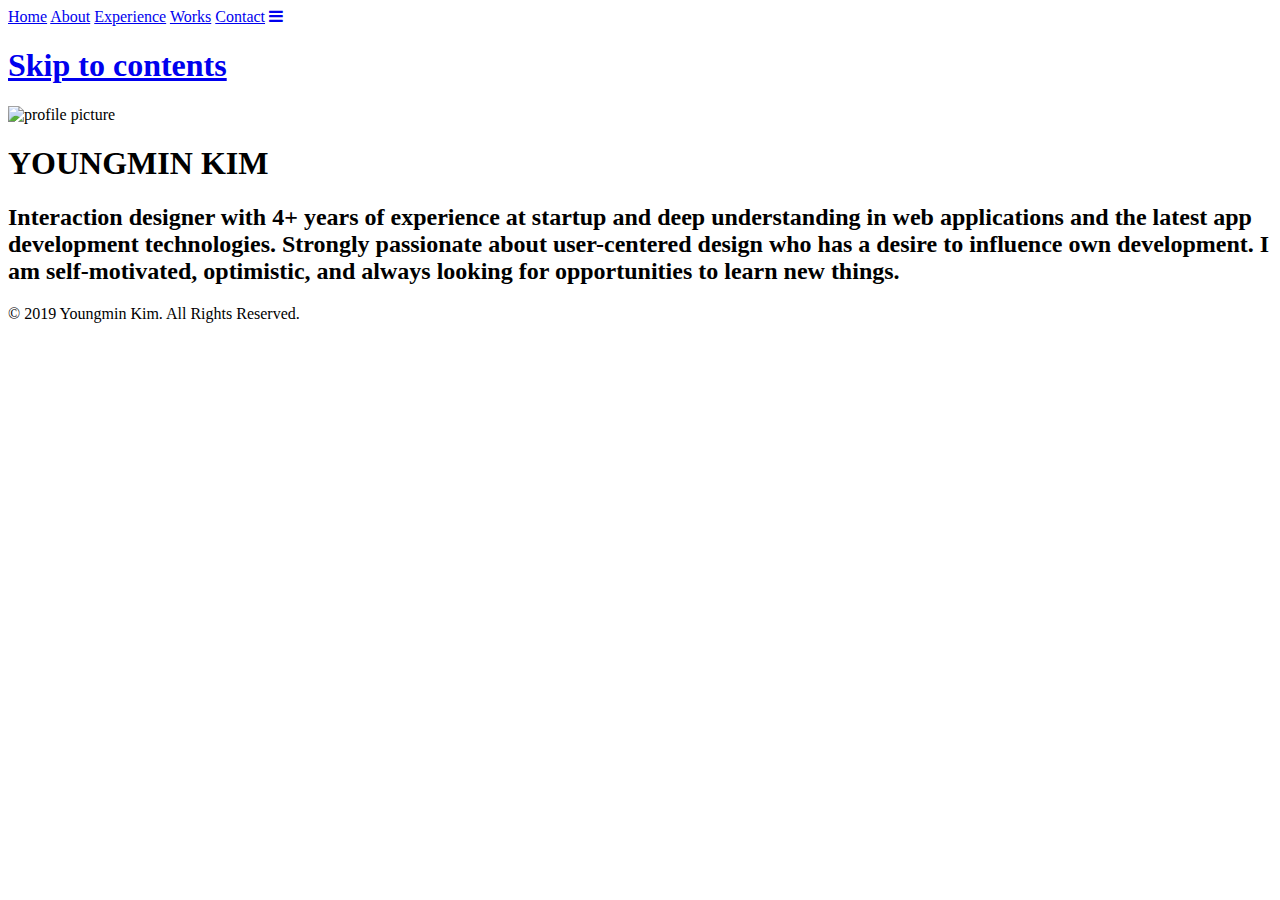
==== index.html @ d52bc28a "update" ====
<!DOCTYPE html>
<html lang="en">
  <head>
      <meta charset="UTF-8">
      <meta name="viewport" content="width=device-width, initial-scale=1.0">
      <link href="https://fonts.googleapis.com/css?family=Quicksand:300,400,500,700" rel="stylesheet">
      <link rel="shortcut icon" href="images/signature_vertical_U_white.png" />
      <link rel="stylesheet" type="text/css" href="css/html5reset.css">
      <link rel="stylesheet" type="text/css" href="css/styles.css">
      <link rel="stylesheet" href="https://use.fontawesome.com/releases/v5.7.2/css/all.css" integrity="sha384-fnmOCqbTlWIlj8LyTjo7mOUStjsKC4pOpQbqyi7RrhN7udi9RwhKkMHpvLbHG9Sr" crossorigin="anonymous">
      <link rel="stylesheet" href="https://cdnjs.cloudflare.com/ajax/libs/font-awesome/4.7.0/css/font-awesome.min.css">
      <title >Youngmin Kim</title>
  </head>
 
  <body>
    <header>
      <nav class="topnav" id="myTopnav">
        <a class="active" href = "index.html">Home</a>
        <a href = "about.html">About</a>
        <a href = "experience.html">Experience</a>
        <a href = "portfolio.html">Works</a> 
        <a href = "contact.html">Contact</a>
        <a href="javascript:void(0);" class="icon" onclick="myFunction()">
            <i class="fa fa-bars"></i></a>
      </nav>
    </header>

    <script>
        function myFunction() {
          var x = document.getElementById("myTopnav");
          if (x.className === "topnav") {
            x.className += " responsive";
          } else {
            x.className = "topnav";
          }
        }
    </script>

    <main>
      <h1><a href="#myHeader" class="skip"> Skip to contents </a></h1>
      <a id="myHeader"></a>
      <div class="row">
          <div class="column_left">
            <img src="images/profile_ym.jpg" class="home-gallery" alt = "profile picture"/>
          </div>
          <div class="column_right">
            <h1>YOUNGMIN KIM</h1>
            <h2>Interaction designer with 4+ years of experience at startup and deep understanding in web applications and the latest app development technologies. Strongly passionate about user-centered design who has a desire to influence own development. I am self-motivated, optimistic, and always looking for opportunities to learn new things.<br>
            </h2>
          </div>
      </div>
    </main>


    <footer>
      <div class="footer">
        © 2019 Youngmin Kim. All Rights Reserved.
        <br><i class="fab fa-dribbble"></i>
      </div>
    </footer>

  </body>
</html>
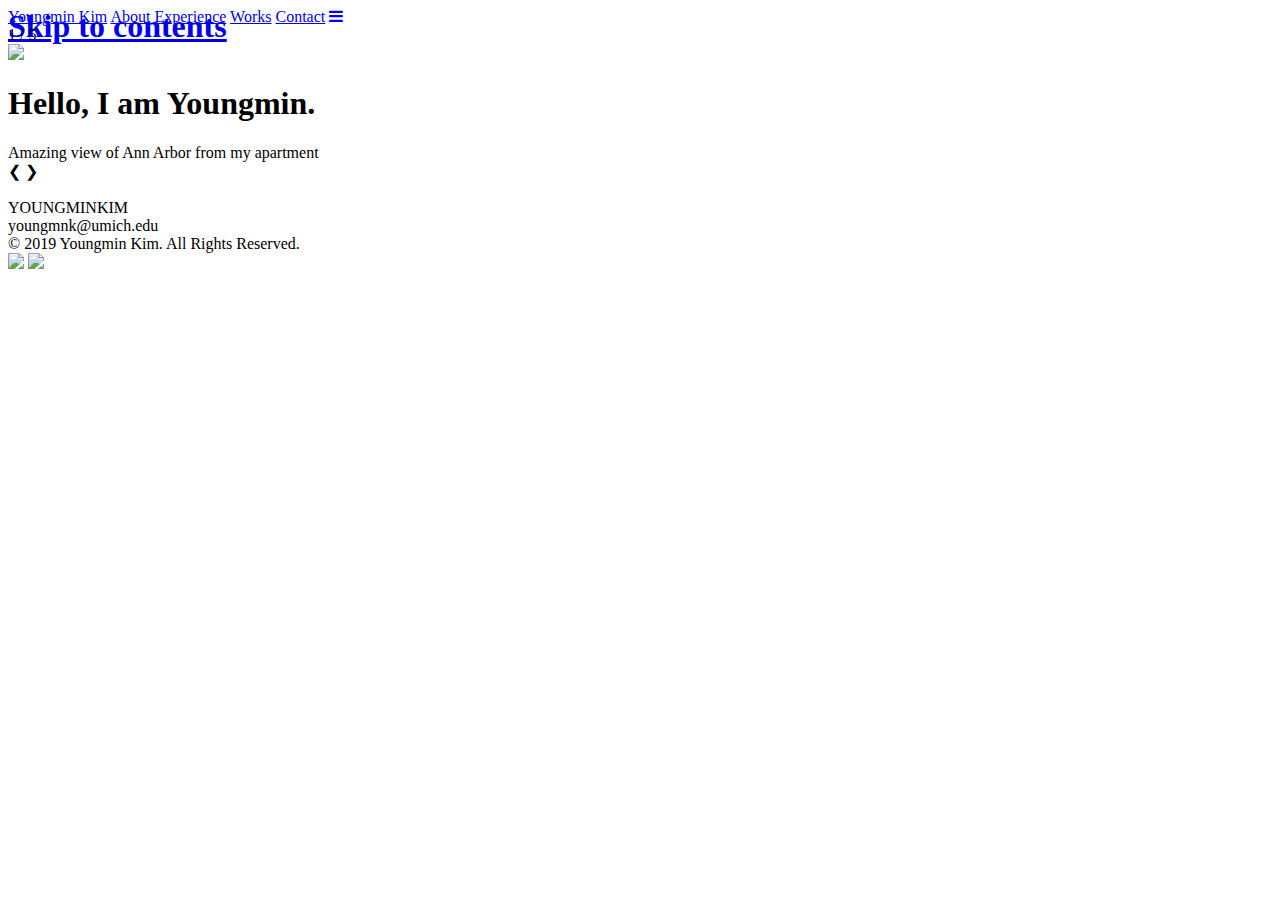
==== commit 7e28b171: "Update for fianl" ====
--- a/index.html
+++ b/index.html
@@ -9,37 +9,115 @@
       <link rel="stylesheet" type="text/css" href="css/styles.css">
       <link rel="stylesheet" href="https://use.fontawesome.com/releases/v5.7.2/css/all.css" integrity="sha384-fnmOCqbTlWIlj8LyTjo7mOUStjsKC4pOpQbqyi7RrhN7udi9RwhKkMHpvLbHG9Sr" crossorigin="anonymous">
       <link rel="stylesheet" href="https://cdnjs.cloudflare.com/ajax/libs/font-awesome/4.7.0/css/font-awesome.min.css">
+      <link rel="icon" href="images/favicon.png" sizes="32x32" type="image/png">
+      <script src="http://code.jquery.com/jquery-3.3.1.js" integrity="sha256-2Kok7MbOyxpgUVvAk/HJ2jigOSYS2auK4Pfzbm7uH60=" crossorigin="anonymous"></script>
       <title >Youngmin Kim</title>
   </head>
  
   <body>
+      <h1 style="margin-top: 0px; margin-bottom: 0px; height: 0px;">
+          <a href="#myHeader" class="skip-to-main"> Skip to contents </a></h1>
+          
     <header>
       <nav class="topnav" id="myTopnav">
-        <a class="active" href = "index.html">Home</a>
+        <a class="active" href = "index.html">Youngmin Kim</a>
         <a href = "about.html">About</a>
         <a href = "experience.html">Experience</a>
         <a href = "portfolio.html">Works</a> 
         <a href = "contact.html">Contact</a>
         <a href="javascript:void(0);" class="icon" onclick="myFunction()">
-            <i class="fa fa-bars"></i></a>
+        <i class="fa fa-bars"></i></a>
       </nav>
-    </header>
-
     <script>
-        function myFunction() {
-          var x = document.getElementById("myTopnav");
-          if (x.className === "topnav") {
-            x.className += " responsive";
-          } else {
-            x.className = "topnav";
-          }
+      function myFunction() {
+        var x = document.getElementById("myTopnav");
+        if (x.className === "topnav") {
+          x.className += " responsive";
+        } else {
+          x.className = "topnav";
         }
+      }
     </script>
 
     <main>
-      <h1><a href="#myHeader" class="skip"> Skip to contents </a></h1>
       <a id="myHeader"></a>
-      <div class="row">
+      
+      <!-- Slideshow container -->
+      <div class="slideshow-container">
+        
+        <!-- Full-width images with number and caption text -->
+        <div class="mySlides fade">
+          <div class="numbertext">1 / 5</div>
+          <img src="images/main_slide_1.jpeg" style="width:100%">
+          <div class="text-block"> 
+            <p><h1>
+              Hello, I am Youngmin.
+            </h1></p>
+          </div>
+          <div class="text">Amazing view of Ann Arbor from my apartment</div>
+        </div>
+
+        <div class="mySlides fade">
+          <div class="numbertext">2 / 5</div>
+          <img src="images/main_slide_2.jpeg" style="width:100%">
+          <div class="text-block">
+            <p><h1>
+              I am an Interaction designer who loves taking photos. 
+            </h1></p>
+          </div>
+          <div class="text">Nightview of Boston</div>
+        </div>
+
+        <div class="mySlides fade">
+          <div class="numbertext">3 / 5</div>
+          <img src="images/main_slide_3.jpeg" style="width:100%">
+          <div class="text-block">
+              <p><h1>
+                Here are some of my photos taken with iPhone XS. 
+              </h1></p>
+          </div>
+          <div class="text">The rooftop of Munger Graduate Residences</div>
+        </div>
+
+        <div class="mySlides fade">
+          <div class="numbertext">4 / 5</div>
+          <img src="images/main_slide_4.jpeg" style="width:100%">
+          <div class="text-block">
+              <p><h1>
+                Please take a look at my website. 
+              </h1></p>
+          </div>
+          <div class="text">The beautiful sunset of Ann Arbor</div>
+        </div>
+
+        <div class="mySlides fade">
+          <div class="numbertext">5 / 5</div>
+          <img src="images/main_slide_5.jpeg" style="width:100%">
+          <div class="text-block">
+              <p><h1>
+                If you are interested in my work and my career, please reach out to me in Contact!
+              </h1></p>
+          </div>
+          <div class="text">Coffee at BlueBottle in Los Angeles</div>
+        </div>
+
+        <!-- Next and previous buttons -->
+        <a class="prev" onclick="plusSlides(-1)">&#10094;</a>
+        <a class="next" onclick="plusSlides(1)">&#10095;</a>
+      </div>
+      <br>
+
+      <!-- The dots/circles -->
+      <div style="text-align:center">
+        <span class="dot" onclick="currentSlide(1)"></span> 
+        <span class="dot" onclick="currentSlide(2)"></span> 
+        <span class="dot" onclick="currentSlide(3)"></span> 
+        <span class="dot" onclick="currentSlide(4)"></span> 
+        <span class="dot" onclick="currentSlide(5)"></span> 
+      </div>
+
+
+      <!-- <div class="row">
           <div class="column_left">
             <img src="images/profile_ym.jpg" class="home-gallery" alt = "profile picture"/>
           </div>
@@ -48,14 +126,49 @@
             <h2>Interaction designer with 4+ years of experience at startup and deep understanding in web applications and the latest app development technologies. Strongly passionate about user-centered design who has a desire to influence own development. I am self-motivated, optimistic, and always looking for opportunities to learn new things.<br>
             </h2>
           </div>
-      </div>
+      </div> -->
     </main>
+    
+    <script>
+    var slideIndex = 1;
+    showSlides(slideIndex);
 
+    // Next/previous controls
+    function plusSlides(n) {
+      showSlides(slideIndex += n);
+    }
 
-    <footer>
-      <div class="footer">
-        © 2019 Youngmin Kim. All Rights Reserved.
-        <br><i class="fab fa-dribbble"></i>
+    // Thumbnail image controls
+    function currentSlide(n) {
+      showSlides(slideIndex = n);
+    }
+
+    function showSlides(n) {
+      var i;
+      var slides = document.getElementsByClassName("mySlides");
+      var dots = document.getElementsByClassName("dot");
+      if (n > slides.length) {slideIndex = 1} 
+      if (n < 1) {slideIndex = slides.length}
+      for (i = 0; i < slides.length; i++) {
+          slides[i].style.display = "none"; 
+      }
+      for (i = 0; i < dots.length; i++) {
+          dots[i].className = dots[i].className.replace(" active", "");
+      }
+      slides[slideIndex-1].style.display = "block"; 
+      dots[slideIndex-1].className += " active";
+    }
+    </script>
+
+  <footer>
+      <div class="content">
+        <div class="name">YOUNGMIN<span class="lite">KIM</span></div>
+        <div class="email">youngmnk@umich.edu</div>
+        <div class="copyright">© 2019 Youngmin Kim. All Rights Reserved.</div>
+        <div class="img-list">
+          <a href="https://www.linkedin.com/in/youngminkimme/" target="_blank"><img src="images/linkedin.svg"></a>
+          <a href="https://kimyoungmin.me" target="_blank"><img src="images/dribbble.svg" height="37px"></a>
+        </div>
       </div>
     </footer>
 
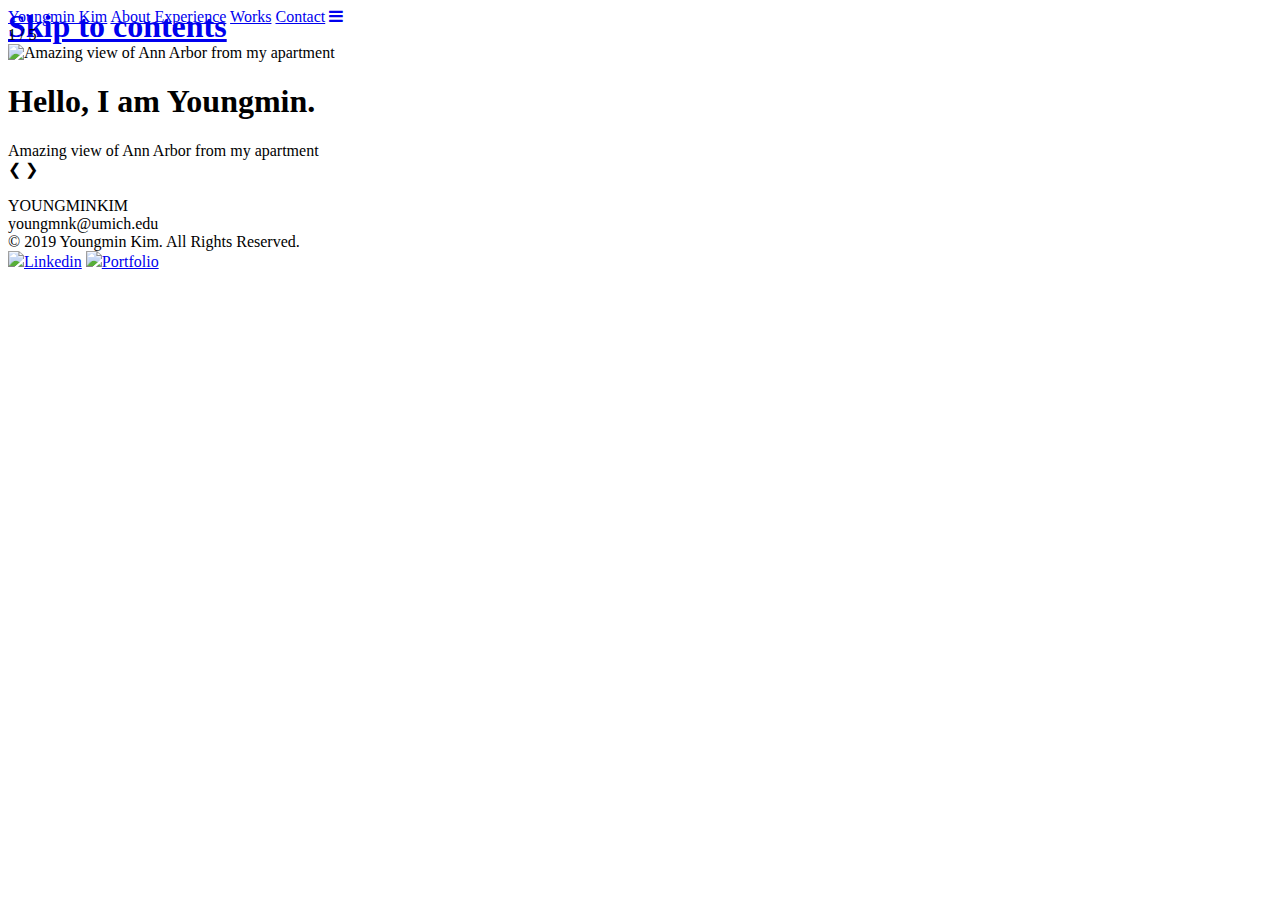
==== commit 51e33837: "update" ====
--- a/index.html
+++ b/index.html
@@ -48,7 +48,7 @@
         <!-- Full-width images with number and caption text -->
         <div class="mySlides fade">
           <div class="numbertext">1 / 5</div>
-          <img src="images/main_slide_1.jpeg" style="width:100%">
+          <img src="images/main_slide_1.jpeg" alt="Amazing view of Ann Arbor from my apartment" style="width:100%">
           <div class="text-block"> 
             <p><h1>
               Hello, I am Youngmin.
@@ -59,7 +59,7 @@
 
         <div class="mySlides fade">
           <div class="numbertext">2 / 5</div>
-          <img src="images/main_slide_2.jpeg" style="width:100%">
+          <img src="images/main_slide_2.jpeg" alt="Nightview of Boston" style="width:100%">
           <div class="text-block">
             <p><h1>
               I am an Interaction designer who loves taking photos. 
@@ -70,7 +70,7 @@
 
         <div class="mySlides fade">
           <div class="numbertext">3 / 5</div>
-          <img src="images/main_slide_3.jpeg" style="width:100%">
+          <img src="images/main_slide_3.jpeg" alt="The rooftop of Munger Graduate Residences" style="width:100%">
           <div class="text-block">
               <p><h1>
                 Here are some of my photos taken with iPhone XS. 
@@ -81,7 +81,7 @@
 
         <div class="mySlides fade">
           <div class="numbertext">4 / 5</div>
-          <img src="images/main_slide_4.jpeg" style="width:100%">
+          <img src="images/main_slide_4.jpeg" alt="The beautiful sunset of Ann Arbor" style="width:100%">
           <div class="text-block">
               <p><h1>
                 Please take a look at my website. 
@@ -92,7 +92,7 @@
 
         <div class="mySlides fade">
           <div class="numbertext">5 / 5</div>
-          <img src="images/main_slide_5.jpeg" style="width:100%">
+          <img src="images/main_slide_5.jpeg" alt="Coffee at BlueBottle in Los Angeles" style="width:100%">
           <div class="text-block">
               <p><h1>
                 If you are interested in my work and my career, please reach out to me in Contact!
@@ -116,17 +116,6 @@
         <span class="dot" onclick="currentSlide(5)"></span> 
       </div>
 
-
-      <!-- <div class="row">
-          <div class="column_left">
-            <img src="images/profile_ym.jpg" class="home-gallery" alt = "profile picture"/>
-          </div>
-          <div class="column_right">
-            <h1>YOUNGMIN KIM</h1>
-            <h2>Interaction designer with 4+ years of experience at startup and deep understanding in web applications and the latest app development technologies. Strongly passionate about user-centered design who has a desire to influence own development. I am self-motivated, optimistic, and always looking for opportunities to learn new things.<br>
-            </h2>
-          </div>
-      </div> -->
     </main>
     
     <script>
@@ -166,8 +155,8 @@
         <div class="email">youngmnk@umich.edu</div>
         <div class="copyright">© 2019 Youngmin Kim. All Rights Reserved.</div>
         <div class="img-list">
-          <a href="https://www.linkedin.com/in/youngminkimme/" target="_blank"><img src="images/linkedin.svg"></a>
-          <a href="https://kimyoungmin.me" target="_blank"><img src="images/dribbble.svg" height="37px"></a>
+          <a href="https://www.linkedin.com/in/youngminkimme/" target="_blank"><img src="images/linkedin.svg">Linkedin</a>
+          <a href="https://kimyoungmin.me" target="_blank"><img src="images/dribbble.svg" height="37px">Portfolio</a>
         </div>
       </div>
     </footer>
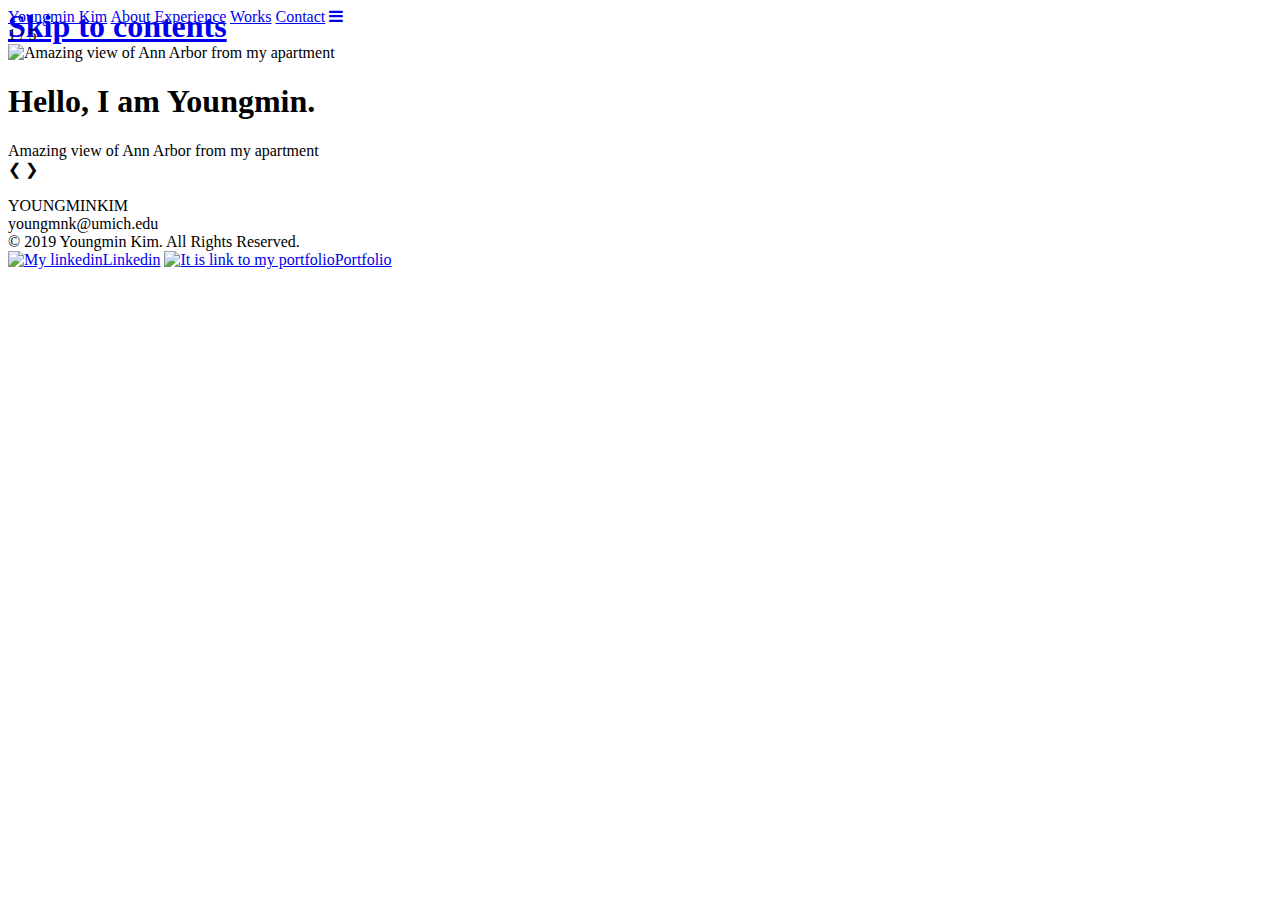
==== commit 326abc1f: "footer update" ====
--- a/index.html
+++ b/index.html
@@ -155,8 +155,8 @@
         <div class="email">youngmnk@umich.edu</div>
         <div class="copyright">© 2019 Youngmin Kim. All Rights Reserved.</div>
         <div class="img-list">
-          <a href="https://www.linkedin.com/in/youngminkimme/" target="_blank"><img src="images/linkedin.svg">Linkedin</a>
-          <a href="https://kimyoungmin.me" target="_blank"><img src="images/dribbble.svg" height="37px">Portfolio</a>
+          <a href="https://www.linkedin.com/in/youngminkimme/" target="_blank"><img src="images/linkedin.svg" alt="My linkedin">Linkedin</a>
+          <a href="https://kimyoungmin.me" target="_blank"><img src="images/dribbble.svg" height="37px" alt="It is link to my portfolio">Portfolio</a>
         </div>
       </div>
     </footer>
